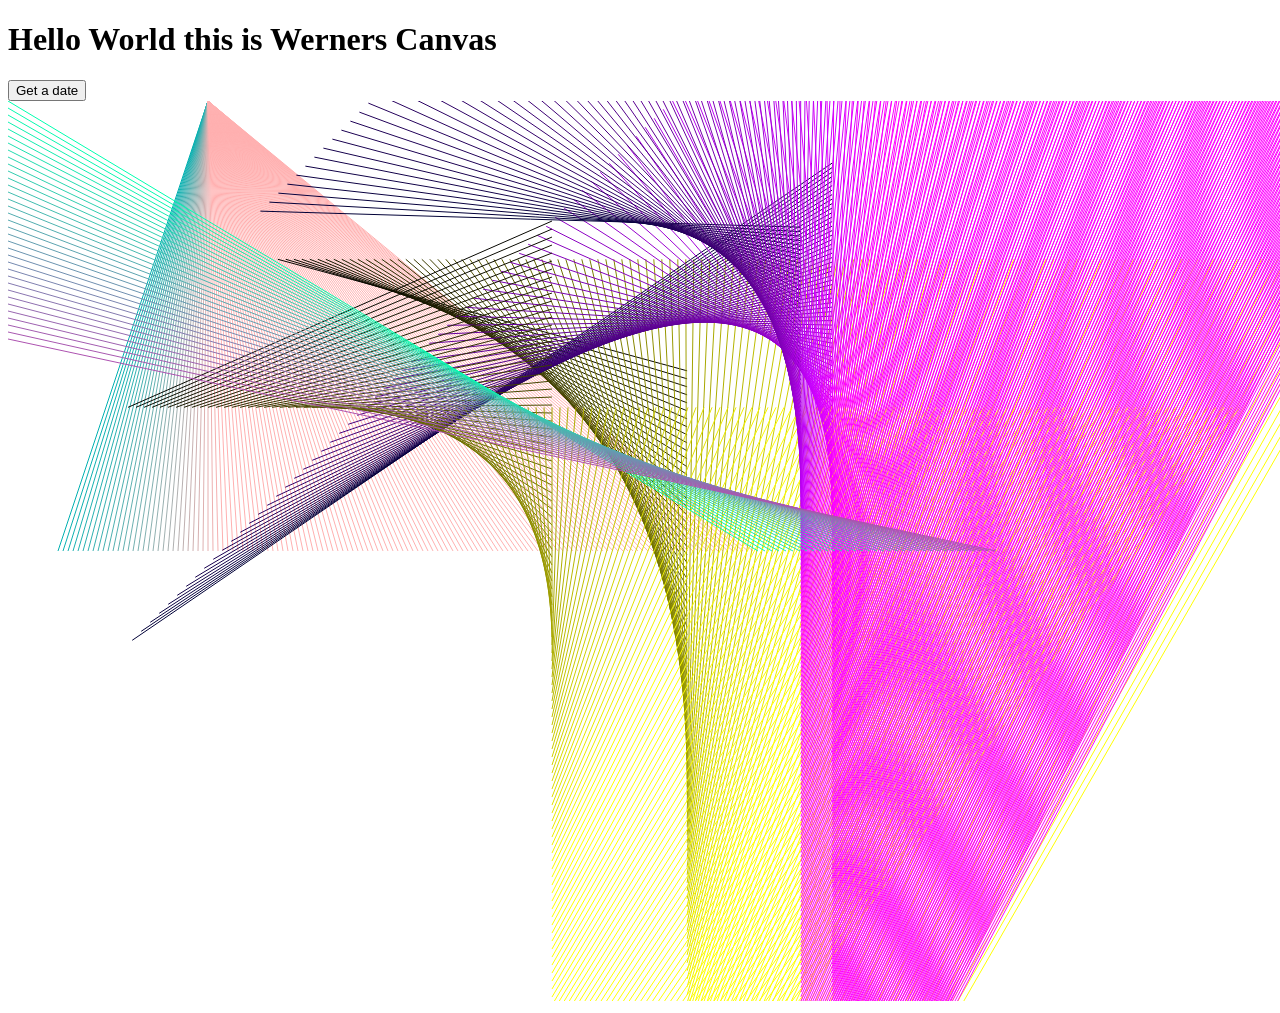
==== Canvas/index.html @ 90d342db "Initial commit" ====
﻿<!DOCTYPE html>
<html lang="en">
	<head>
		<meta charset="UTF-8" />
		<title>Brors TechTips: Canvas Example</title>
	</head>
	<body onload="wernersOnLoad()">
		<h1>Hello World this is Werners Canvas</h1>	
		<button type="button" onclick="wernersDate()">Get a date</button>
		<canvas id="wernersCanvas" width="1500" height="900"></canvas>
		<script type="text/javascript" src="canvasScript.js">
		</script>
	</body> 
</html>
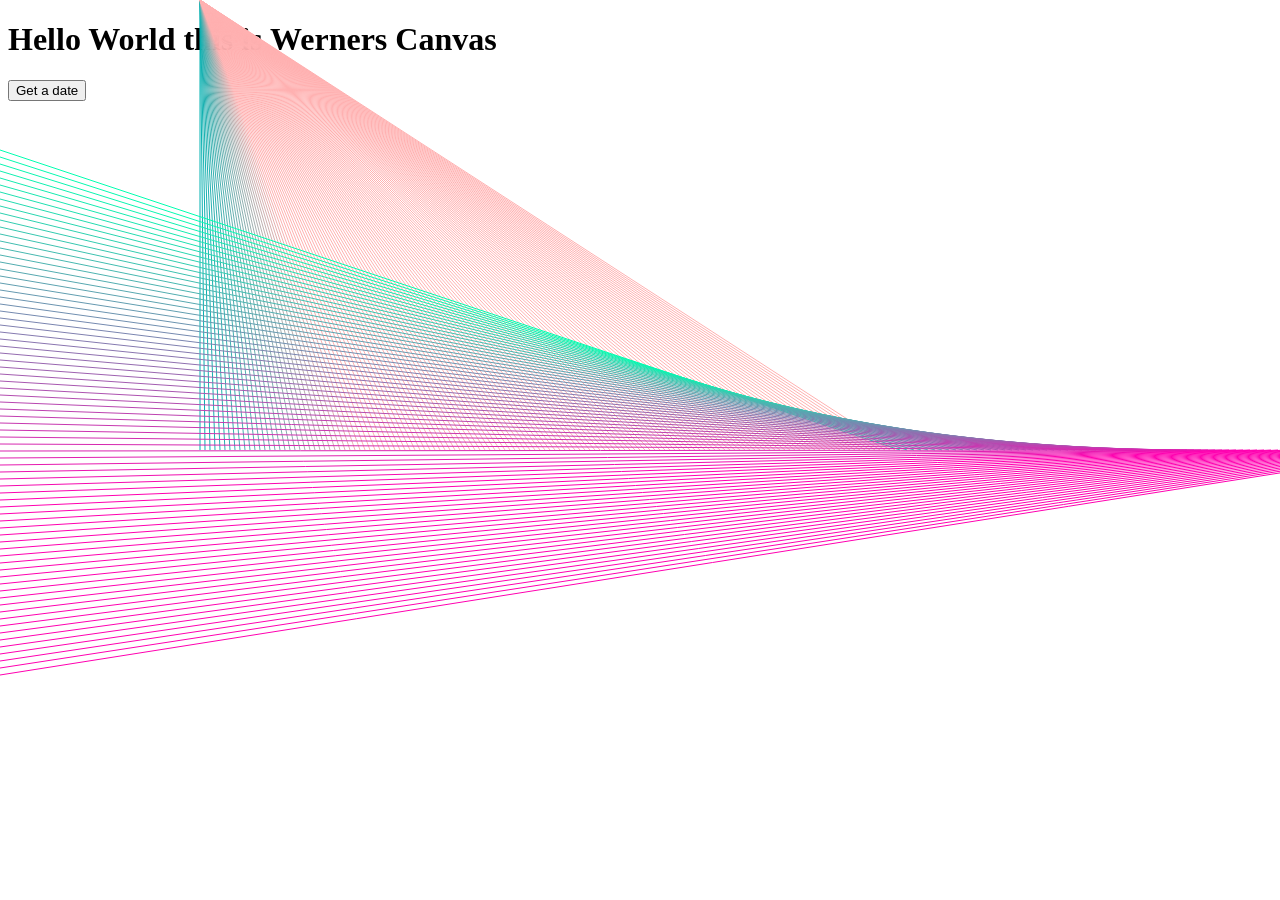
==== commit 8cb6c013: "outcommented additions" ====
--- a/Canvas/index.html
+++ b/Canvas/index.html
@@ -3,12 +3,24 @@
 	<head>
 		<meta charset="UTF-8" />
 		<title>Brors TechTips: Canvas Example</title>
+		<style type="text/css">
+			canvas {
+				position:fixed;
+				top:0;
+				left:0;
+			}
+		</style>
 	</head>
 	<body onload="wernersOnLoad()">
 		<h1>Hello World this is Werners Canvas</h1>	
 		<button type="button" onclick="wernersDate()">Get a date</button>
-		<canvas id="wernersCanvas" width="1500" height="900"></canvas>
-		<script type="text/javascript" src="canvasScript.js">
-		</script>
+<!-- 		<img src="arriva.jpg"  width="1000" height="600">
+ -->
+ 		<canvas id="wernersCanvas" width="1500" height="900"></canvas>
+		<script type="text/javascript" src="canvasScript.js"></script>
+<!--
+	    <script src="js/jquery-1.11.0.js"></script>
+		<script type="text/javascript" src="drawing.js"></script>
+-->
 	</body> 
 </html>
